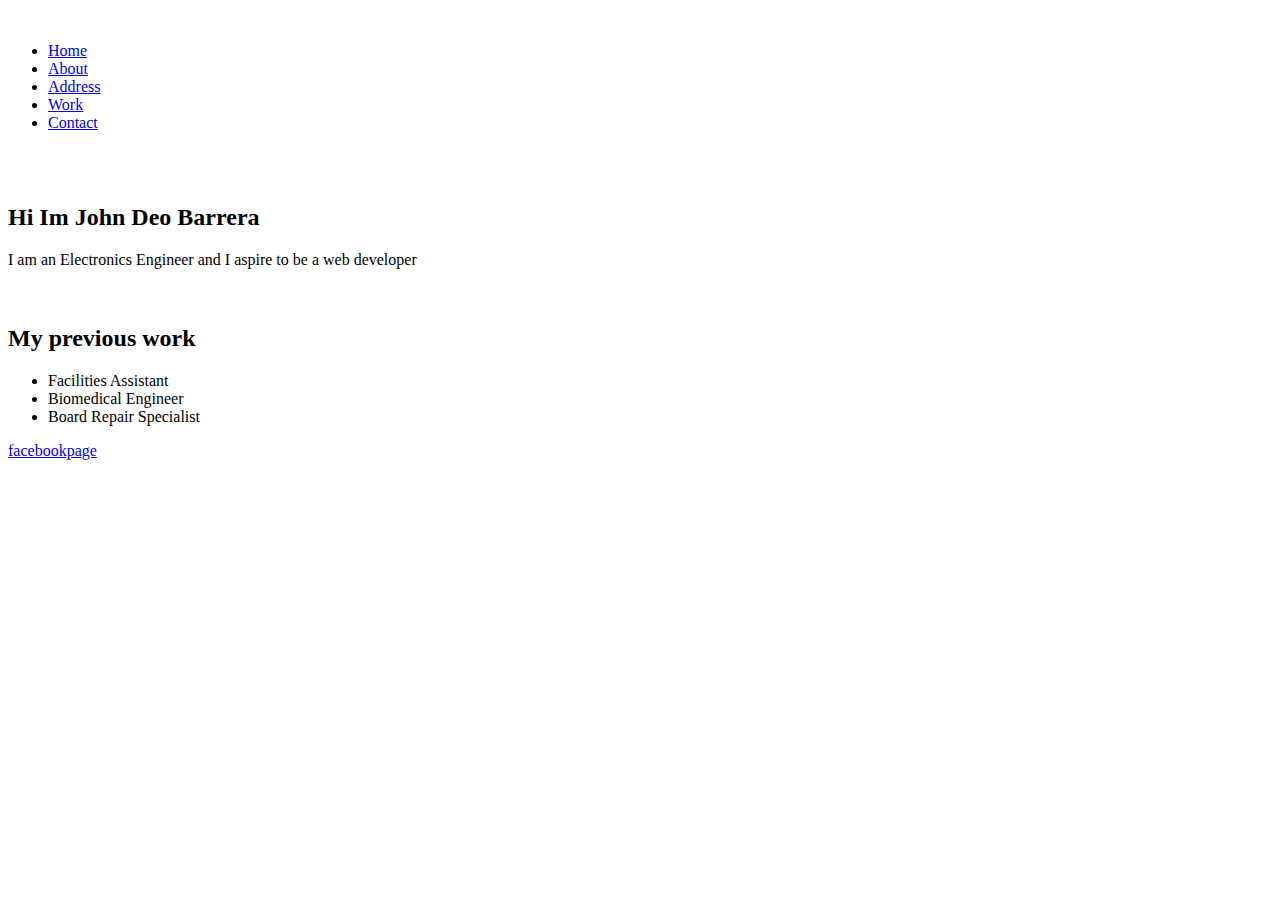
==== index.html @ f1bbf2e3 "index.html" ====
<!DOCTYPE html>
<html lang="en">
    <head>
        <meta charset="UTF-8">
        <title>My Portfolio</title>
        <link  rel="stylesheet" href="styles.css">
        </style>
      
    </head>
        <body>
            <div class="first">
                <nav>
                    <img src="images\jdeologo.png" alt="" class="logo" style="width:5%;">
                    <ul>
                        <li><a href="#">Home</a></li>
                        <li><a href="#">About</a></li>
                        <li><a href="#">Address</a></li>
                        <li><a href="#">Work</a></li>
                        <li><a href="#">Contact</a></li>
                    </ul>
                </nav><br><br>
                <div class="second">
                    <h2>Hi Im John Deo <span>Barrera</span></h2>
                    <div>I am an Electronics Engineer and I aspire to be a web developer</div><br><br>
                    <div>
                        <h2>My previous work</h2>
                        <ul>
                            <li>Facilities Assistant</li>
                            <li>Biomedical Engineer</li>
                            <li>Board Repair Specialist</li>
                        </ul>

                        <div>
                            <a href="https://www.facebook.com/johndeobarrera/">facebookpage</a>
                        </div>
              
                        </div>
                    </div>

                </div>

    
                    
            
                

            </div>
        </body>
</html>
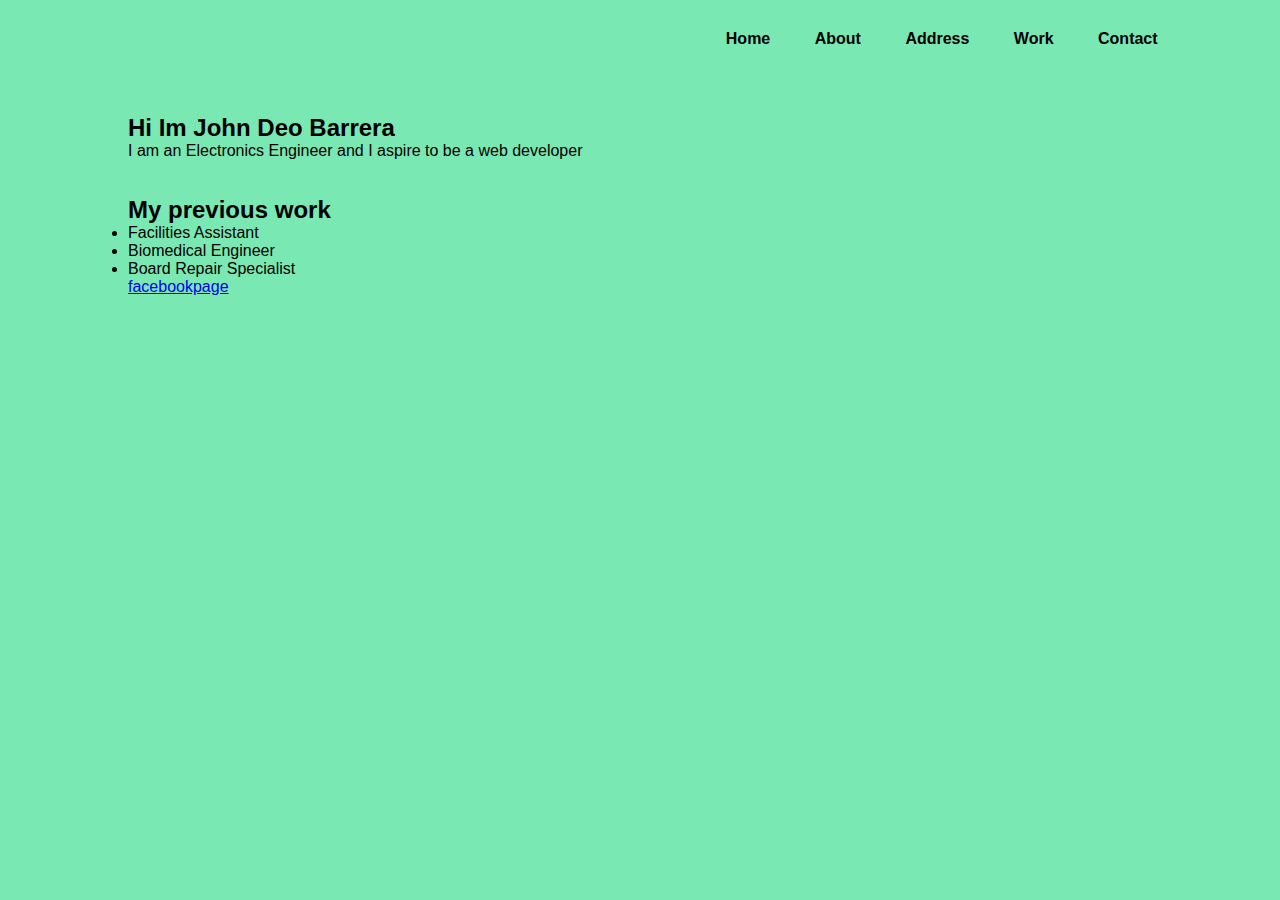
==== commit 774701e0: "index.html" ====
--- a/index.html
+++ b/index.html
@@ -3,7 +3,48 @@
     <head>
         <meta charset="UTF-8">
         <title>My Portfolio</title>
-        <link  rel="stylesheet" href="styles.css">
+        <style>
+        *{
+    margin: 0;
+    padding: 0;
+    font-family: sans-serif;
+}
+
+.first{
+    position: relative;
+    width: 100%;
+    height: 100vh;
+    background: #7ae8b3;
+    }
+
+nav{
+    display: flex;
+    width: 84%;
+    margin: auto;
+    padding: 20px 0;
+    align-items: center;
+    justify-content: space-between;
+}
+
+nav ul li{
+    display: inline-block;
+    list-style: none;
+    margin: 10px 20px;;
+}
+
+nav ul li a{
+    text-decoration: none;
+    color: #000;
+    font-weight: bold;
+}
+
+nav ul li a:hover{
+    color: green;
+}
+
+.second{
+    padding-left: 10%;
+}
         </style>
       
     </head>
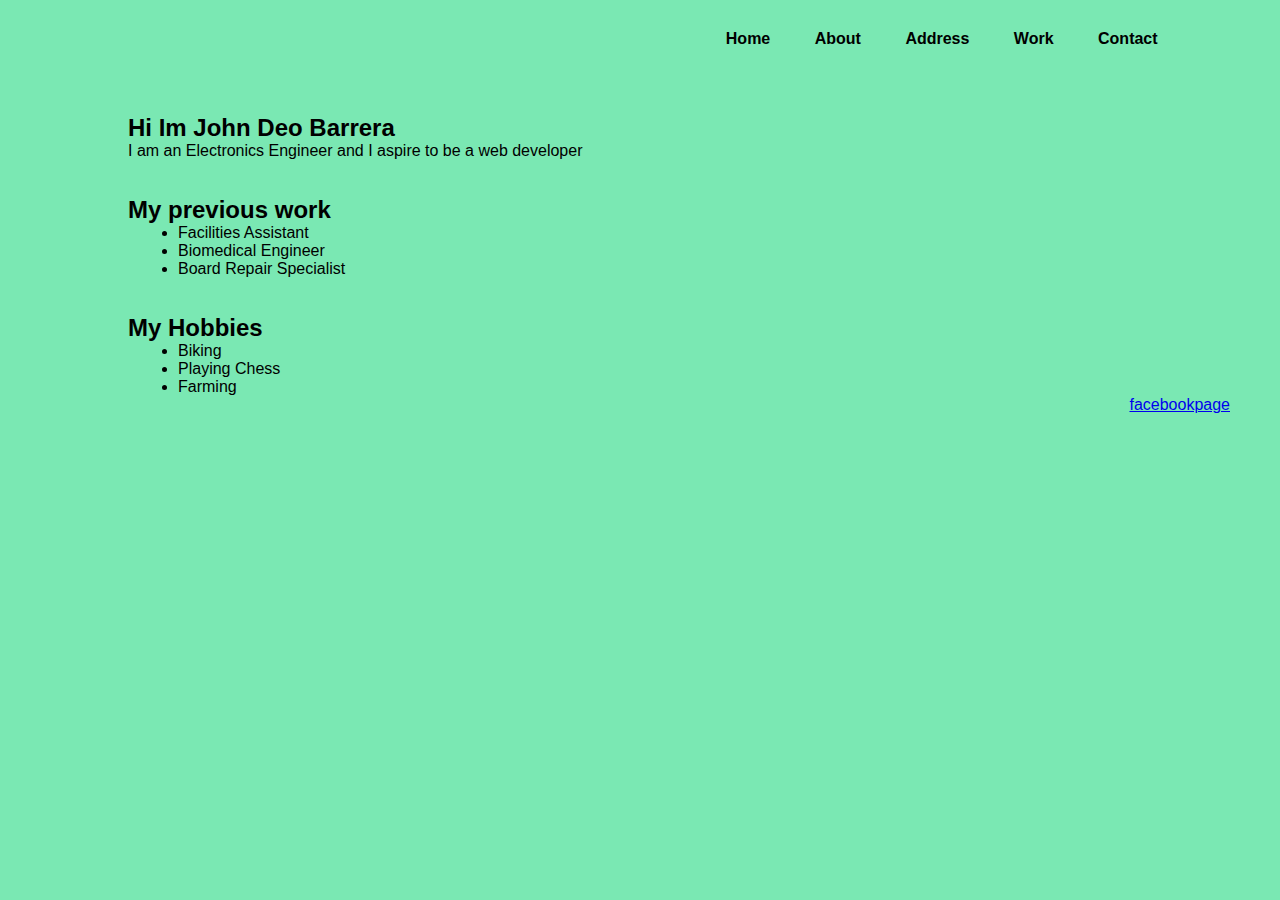
==== commit 67e87883: "index.html" ====
--- a/index.html
+++ b/index.html
@@ -45,6 +45,13 @@
 .second{
     padding-left: 10%;
 }
+.prevwork, .hobbies{
+    padding-left: 50px;
+}
+.fbpage{
+    text-align: end;
+    padding-right: 50px;
+}
         </style>
       
     </head>
@@ -53,7 +60,7 @@
                 <nav>
                     <img src="images\jdeologo.png" alt="" class="logo" style="width:5%;">
                     <ul>
-                        <li><a href="#">Home</a></li>
+                        <li><a href="first">Home</a></li>
                         <li><a href="#">About</a></li>
                         <li><a href="#">Address</a></li>
                         <li><a href="#">Work</a></li>
@@ -65,13 +72,22 @@
                     <div>I am an Electronics Engineer and I aspire to be a web developer</div><br><br>
                     <div>
                         <h2>My previous work</h2>
-                        <ul>
+                        <div class="prevwork"><ul>
                             <li>Facilities Assistant</li>
                             <li>Biomedical Engineer</li>
                             <li>Board Repair Specialist</li>
                         </ul>
-
-                        <div>
+                    </div>
+                    <div><br><br>
+                        <h2>My Hobbies</h2>
+                        <div class="hobbies"><ul>
+                            <li>Biking</li>
+                            <li>Playing Chess</li>
+                            <li>Farming</li>
+                        </ul>
+                    </div>
+                        
+                        <div class="fbpage">
                             <a href="https://www.facebook.com/johndeobarrera/">facebookpage</a>
                         </div>
               
@@ -80,11 +96,6 @@
 
                 </div>
 
-    
-                    
-            
-                
-
             </div>
         </body>
 </html>
